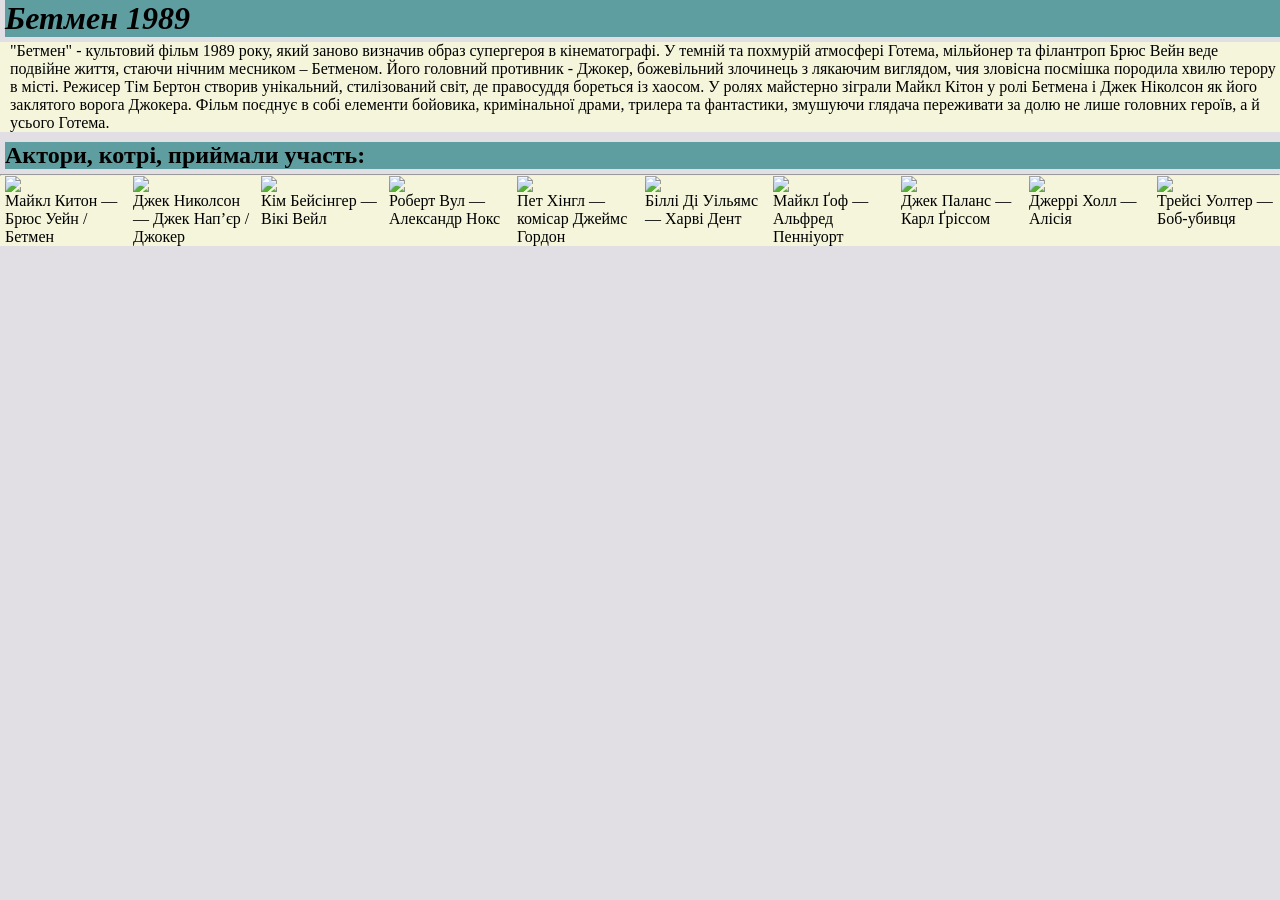
==== lesson1-5/index.html @ be8866f5 "Init" ====
<!DOCTYPE html>
<html lang="en">
<head>
  <meta charset="UTF-8">
  <title>Бетмен</title>
  <link rel="stylesheet" href="style.css">
</head>
<body>
<h1><i>Бетмен 1989</i></h1>
<span>
<img src="https://u.kinogo.org/uploads/mini/short/d2/e7c2bc4f9cf04bafae19bafc449252.webp" alt="">
<p>"Бетмен" - культовий фільм 1989 року, який заново визначив образ супергероя в кінематографі. У темній та похмурій атмосфері Готема, мільйонер та філантроп Брюс Вейн веде подвійне життя, стаючи нічним месником – Бетменом. Його головний противник - Джокер, божевільний злочинець з лякаючим виглядом, чия зловісна посмішка породила хвилю терору в місті. Режисер Тім Бертон створив унікальний, стилізований світ, де правосуддя бореться із хаосом. У ролях майстерно зіграли Майкл Кітон у ролі Бетмена і Джек Ніколсон як його заклятого ворога Джокера. Фільм поєднує в собі елементи бойовика, кримінальної драми, трилера та фантастики, змушуючи глядача переживати за долю не лише головних героїв, а й усього Готема.</p>

  </span>
<h2 style="margin-top: 10px">Актори, котрі, приймали участь:</h2>
<hr>
<span>
  <img class="img-actors" src="https://encrypted-tbn0.gstatic.com/images?q=tbn:ANd9GcTUX0C_vvosI0n3Whs8X9QcGUEL3oa3BwR4Eg&s">
  <img class="img-actors" src="https://ukrface.fra1.cdn.digitaloceanspaces.com/jarvis/thumbnail/mobile-person/194/9f8f74bf9d4e97a4b048.jpg">
  <img class="img-actors" src="https://m.kinoafisha.ua/upload/persons/80/mobx2_2303ibfgkim-besindger.jpg">
  <img class="img-actors" src="https://encrypted-tbn0.gstatic.com/images?q=tbn:ANd9GcTjuFcwwCsabrjYRetYbkORllJ0EUfOSSuBzg&s">
  <img class="img-actors" src="https://encrypted-tbn0.gstatic.com/images?q=tbn:ANd9GcQrCLlugdhAUdNePMP1LSPOI061Kqxx7397gA&s">
  <img class="img-actors" src="https://encrypted-tbn0.gstatic.com/images?q=tbn:ANd9GcRo72P67VMKHPXNuj_nJerdsaQXc2lSoRsj-w&s">
  <img class="img-actors" src="https://eloutput.com/wp-content/uploads/2022/05/Michael-Caine.jpg">
  <img class="img-actors" src="https://encrypted-tbn0.gstatic.com/images?q=tbn:ANd9GcQlXsOutn6OMQFgstXgZeWefoCDVVCWVXppBw&s">
  <img class="img-actors" src="https://encrypted-tbn0.gstatic.com/images?q=tbn:ANd9GcTgC7RjP0KKCxsuiiOdnW2EEY_EelIW2ld5yA&s">
  <img class="img-actors" src="https://encrypted-tbn0.gstatic.com/images?q=tbn:ANd9GcQHuHFHgedhDEovjrVG3axMKuAWD6PgRP41-Q&s">
</span>
<span>
  <p class="text-img-actors">Майкл Китон — Брюс Уейн / Бетмен</p>
  <p class="text-img-actors">Джек Николсон — Джек Нап’єр / Джокер</p>
  <p class="text-img-actors">Кім Бейсінгер — Вікі Вейл</p>
  <p class="text-img-actors">Роберт Вул — Александр Нокс</p>
  <p class="text-img-actors">Пет Хінгл — комісар Джеймс Гордон</p>
  <p class="text-img-actors">Біллі Ді Уільямс — Харві Дент</p>
  <p class="text-img-actors">Майкл Ґоф — Альфред Пенніуорт</p>
  <p class="text-img-actors">Джек Паланс — Карл Ґріссом</p>
  <p class="text-img-actors">Джеррі Холл — Алісія</p>
  <p class="text-img-actors">Трейсі Уолтер — Боб-убивця</p>
</span>
</body>
</html>
---- lesson1-5/style.css ----
@import url('https://fonts.googleapis.com/css2?family=Anton&family=IBM+Plex+Serif:ital,wght@0,100;0,200;0,300;0,400;0,500;0,600;0,700;1,100;1,200;1,300;1,400;1,500;1,600;1,700&display=swap');

* {
    margin: 0;
    padding: 0;

}

body {
    background-size: cover;
    background-attachment: fixed;
    background-position: center;
    background-color: #E1DFE4;

}

h1,h2 {
    margin-left: 5px;
    margin-bottom: 5px;
    background-color: cadetblue;
}

p, img {
    font-family: 'IBM+Plex+Serif', serif;
    margin-left: 5px;
}

span {
    display: flex;
    flex-align: center;
    background-color: beige;

}
.img-actors{
    width: 10%;
}
.text-img-actors{
    width: 10%;
}
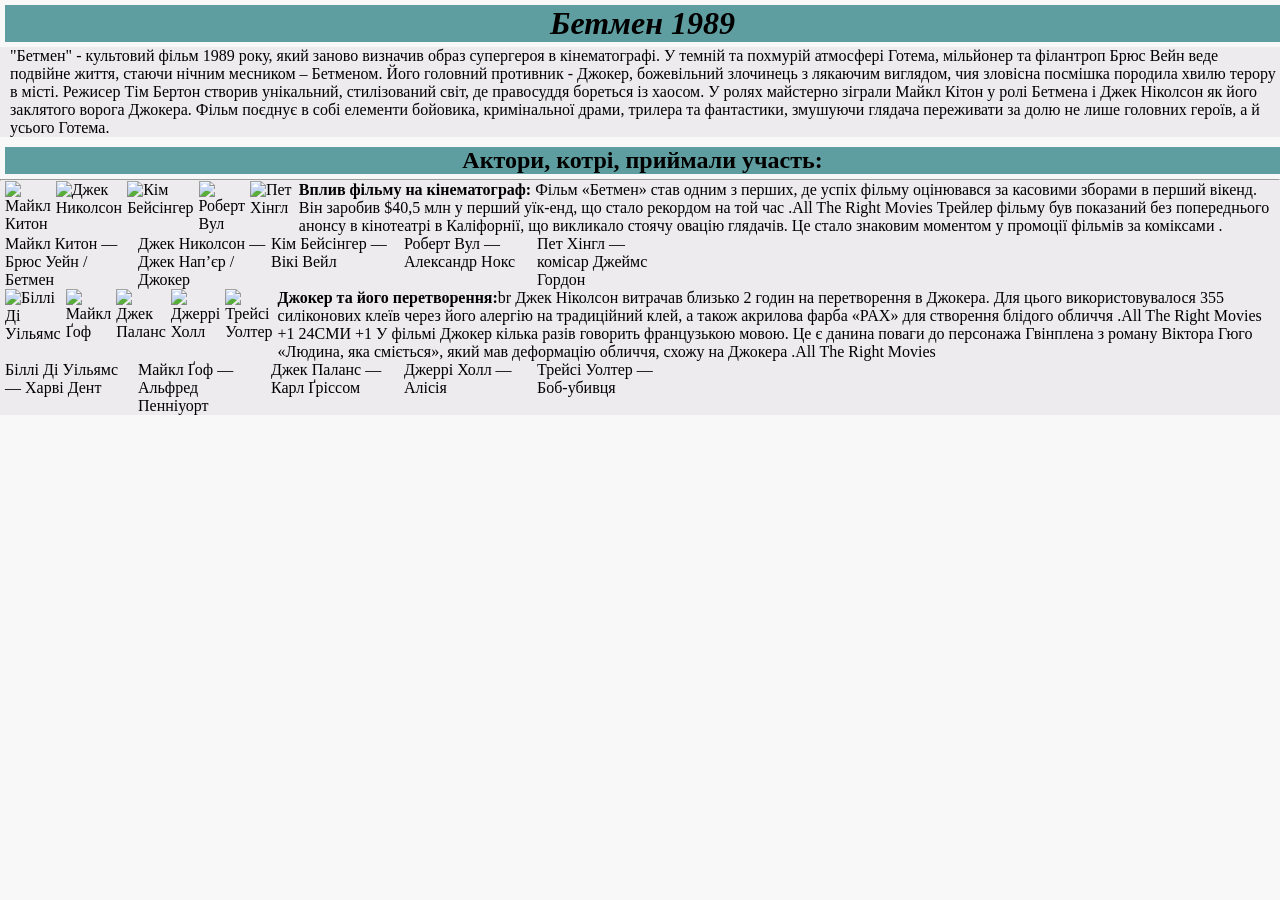
==== commit 60e7d7e8: "Corrected" ====
--- a/lesson1-5/index.html
+++ b/lesson1-5/index.html
@@ -12,19 +12,19 @@
 <p>"Бетмен" - культовий фільм 1989 року, який заново визначив образ супергероя в кінематографі. У темній та похмурій атмосфері Готема, мільйонер та філантроп Брюс Вейн веде подвійне життя, стаючи нічним месником – Бетменом. Його головний противник - Джокер, божевільний злочинець з лякаючим виглядом, чия зловісна посмішка породила хвилю терору в місті. Режисер Тім Бертон створив унікальний, стилізований світ, де правосуддя бореться із хаосом. У ролях майстерно зіграли Майкл Кітон у ролі Бетмена і Джек Ніколсон як його заклятого ворога Джокера. Фільм поєднує в собі елементи бойовика, кримінальної драми, трилера та фантастики, змушуючи глядача переживати за долю не лише головних героїв, а й усього Готема.</p>
 
   </span>
-<h2 style="margin-top: 10px">Актори, котрі, приймали участь:</h2>
+<h2 style="margin-top: 10px;">Актори, котрі, приймали участь:</h2>
 <hr>
 <span>
-  <img class="img-actors" src="https://encrypted-tbn0.gstatic.com/images?q=tbn:ANd9GcTUX0C_vvosI0n3Whs8X9QcGUEL3oa3BwR4Eg&s">
-  <img class="img-actors" src="https://ukrface.fra1.cdn.digitaloceanspaces.com/jarvis/thumbnail/mobile-person/194/9f8f74bf9d4e97a4b048.jpg">
-  <img class="img-actors" src="https://m.kinoafisha.ua/upload/persons/80/mobx2_2303ibfgkim-besindger.jpg">
-  <img class="img-actors" src="https://encrypted-tbn0.gstatic.com/images?q=tbn:ANd9GcTjuFcwwCsabrjYRetYbkORllJ0EUfOSSuBzg&s">
-  <img class="img-actors" src="https://encrypted-tbn0.gstatic.com/images?q=tbn:ANd9GcQrCLlugdhAUdNePMP1LSPOI061Kqxx7397gA&s">
-  <img class="img-actors" src="https://encrypted-tbn0.gstatic.com/images?q=tbn:ANd9GcRo72P67VMKHPXNuj_nJerdsaQXc2lSoRsj-w&s">
-  <img class="img-actors" src="https://eloutput.com/wp-content/uploads/2022/05/Michael-Caine.jpg">
-  <img class="img-actors" src="https://encrypted-tbn0.gstatic.com/images?q=tbn:ANd9GcQlXsOutn6OMQFgstXgZeWefoCDVVCWVXppBw&s">
-  <img class="img-actors" src="https://encrypted-tbn0.gstatic.com/images?q=tbn:ANd9GcTgC7RjP0KKCxsuiiOdnW2EEY_EelIW2ld5yA&s">
-  <img class="img-actors" src="https://encrypted-tbn0.gstatic.com/images?q=tbn:ANd9GcQHuHFHgedhDEovjrVG3axMKuAWD6PgRP41-Q&s">
+  <img class="img-actors" src="https://encrypted-tbn0.gstatic.com/images?q=tbn:ANd9GcTUX0C_vvosI0n3Whs8X9QcGUEL3oa3BwR4Eg&s" alt="Майкл Китон">
+  <img class="img-actors" src="https://ukrface.fra1.cdn.digitaloceanspaces.com/jarvis/thumbnail/mobile-person/194/9f8f74bf9d4e97a4b048.jpg" alt="Джек Николсон">
+  <img class="img-actors" src="https://m.kinoafisha.ua/upload/persons/80/mobx2_2303ibfgkim-besindger.jpg" alt="Кім Бейсінгер">
+  <img class="img-actors" src="https://encrypted-tbn0.gstatic.com/images?q=tbn:ANd9GcTjuFcwwCsabrjYRetYbkORllJ0EUfOSSuBzg&s" alt="Роберт Вул">
+  <img class="img-actors" src="https://encrypted-tbn0.gstatic.com/images?q=tbn:ANd9GcQrCLlugdhAUdNePMP1LSPOI061Kqxx7397gA&s" alt="Пет Хінгл">
+<p><b>Вплив фільму на кінематограф:</b>
+Фільм «Бетмен» став одним з перших, де успіх фільму оцінювався за касовими зборами в перший вікенд. Він заробив $40,5 млн у перший уїк-енд, що стало рекордом на той час .​
+All The Right Movies
+
+Трейлер фільму був показаний без попереднього анонсу в кінотеатрі в Каліфорнії, що викликало стоячу овацію глядачів. Це стало знаковим моментом у промоції фільмів за коміксами .​</p>
 </span>
 <span>
   <p class="text-img-actors">Майкл Китон — Брюс Уейн / Бетмен</p>
@@ -32,6 +32,25 @@
   <p class="text-img-actors">Кім Бейсінгер — Вікі Вейл</p>
   <p class="text-img-actors">Роберт Вул — Александр Нокс</p>
   <p class="text-img-actors">Пет Хінгл — комісар Джеймс Гордон</p>
+
+</span>
+<span>
+  <img class="img-actors" src="https://encrypted-tbn0.gstatic.com/images?q=tbn:ANd9GcRo72P67VMKHPXNuj_nJerdsaQXc2lSoRsj-w&s" alt="Біллі Ді Уільямс">
+  <img class="img-actors" src="https://s7.vcdn.biz/static/f/2313623941/image.jpg" alt="Майкл Ґоф">
+  <img class="img-actors" src="https://encrypted-tbn0.gstatic.com/images?q=tbn:ANd9GcQlXsOutn6OMQFgstXgZeWefoCDVVCWVXppBw&s" alt="Джек Паланс">
+  <img class="img-actors" src="https://encrypted-tbn0.gstatic.com/images?q=tbn:ANd9GcTgC7RjP0KKCxsuiiOdnW2EEY_EelIW2ld5yA&s" alt="Джеррі Холл">
+  <img class="img-actors" src="https://encrypted-tbn0.gstatic.com/images?q=tbn:ANd9GcQHuHFHgedhDEovjrVG3axMKuAWD6PgRP41-Q&s" alt="Трейсі Уолтер">
+  <p><b>Джокер та його перетворення:</b>br
+Джек Ніколсон витрачав близько 2 годин на перетворення в Джокера. Для цього використовувалося 355 силіконових клеїв через його алергію на традиційний клей, а також акрилова фарба «PAX» для створення блідого обличчя .​
+All The Right Movies
++1
+24СМИ
++1
+
+У фільмі Джокер кілька разів говорить французькою мовою. Це є данина поваги до персонажа Гвінплена з роману Віктора Гюго «Людина, яка сміється», який мав деформацію обличчя, схожу на Джокера .​
+All The Right Movies</p>
+</span>
+<span>
   <p class="text-img-actors">Біллі Ді Уільямс — Харві Дент</p>
   <p class="text-img-actors">Майкл Ґоф — Альфред Пенніуорт</p>
   <p class="text-img-actors">Джек Паланс — Карл Ґріссом</p>
--- a/lesson1-5/style.css
+++ b/lesson1-5/style.css
@@ -7,16 +7,19 @@
 }
 
 body {
+    background-image: url("https://thumbs.dreamstime.com/b/%D1%84%D0%BE%D0%BD-%D0%BA%D0%B8%D0%BD%D0%BE-%D1%81-%D0%BA%D0%BB%D0%B5%D0%B9%D0%BC%D0%BE%D0%BC-%D0%B8-%D0%BA%D0%B8%D0%BD%D0%BE%D0%BF%D0%BB%D0%B5%D0%BD%D0%BA%D0%BE%D0%B9-217380477.jpg");
     background-size: cover;
     background-attachment: fixed;
     background-position: center;
-    background-color: #E1DFE4;
+    background-color: rgba(225, 223, 228, 0.2);
+
 
 }
 
 h1,h2 {
-    margin-left: 5px;
-    margin-bottom: 5px;
+    display: flex;
+    justify-content: center;
+    margin: 5px 0 5px 5px;
     background-color: cadetblue;
 }
 
@@ -28,11 +31,12 @@
 span {
     display: flex;
     flex-align: center;
-    background-color: beige;
+    background-color: rgba(225, 223, 228, 0.5);
 
 }
 .img-actors{
     width: 10%;
+    object-fit: cover;
 }
 .text-img-actors{
     width: 10%;
